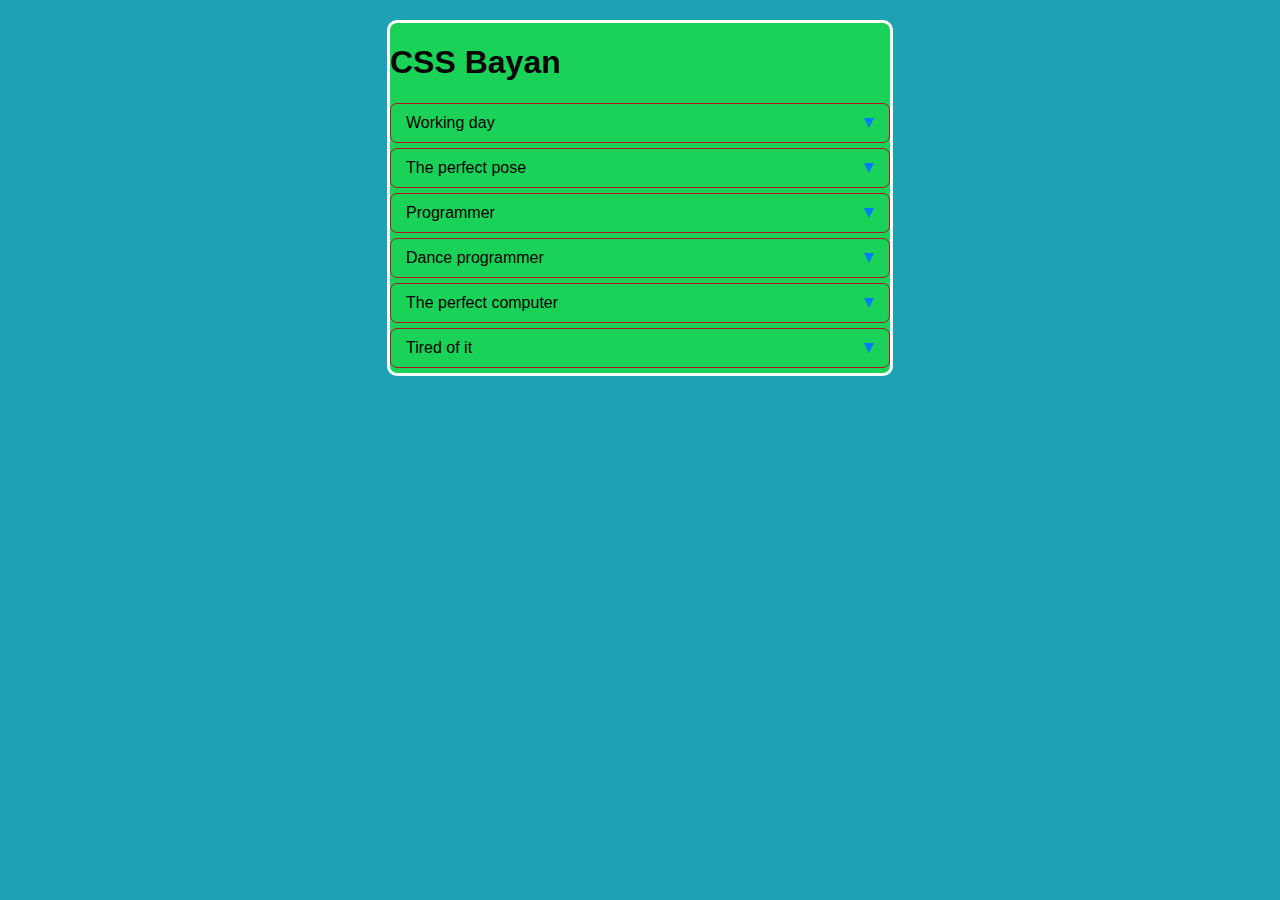
==== cssBayan/index.html @ 454739df "feat: add folder and css file (Sun, Mar 12, 1:19:06 AM)" ====
<!DOCTYPE html>
<html lang="en">
  <head>
    <meta charset="UTF-8" />
    <meta http-equiv="X-UA-Compatible" content="IE=edge" />
    <meta name="viewport" content="width=device-width, initial-scale=1.0" />
    <link rel="stylesheet" href="ctyle.css" />
    <link rel="stylesheet" href="cssBayan\display.css" />
    <title>Document html/css</title>
  </head>
  <body>
    <div class="qwe">
      <h1>CSS Bayan</h1>
      <div class="qwe-item">
        <input class="qwe-input" type="checkbox" name="qwe" id="qwe_1" />
        <label class="qwe-title" for="qwe_1">Working day</label>
        <div class="qwe-text">
          <img src="image\workday.jpg" alt="workday" width="500" height="400" />
        </div>
      </div>
      <div class="qwe-item">
        <input class="qwe-input" type="checkbox" name="qwe" id="qwe_2" />
        <label class="qwe-title" for="qwe_2">The perfect pose</label>
        <div class="qwe-text">
          <img
            src="image\poza.jpg"
            alt="the_perfect_pose"
            width="500"
            height="400"
          />
        </div>
      </div>
      <div class="qwe-item">
        <input class="qwe-input" type="checkbox" name="qwe" id="qwe_3" />
        <label class="qwe-title" for="qwe_3">Programmer</label>
        <div class="qwe-text">
          <img
            src="image\cziter.jpeg"
            alt="programmer"
            width="500"
            height="400"
          />
        </div>
      </div>
      <div class="qwe-item">
        <input class="qwe-input" type="checkbox" name="qwe" id="qwe_4" />
        <label class="qwe-title" for="qwe_4">Dance programmer</label>

        <div class="qwe-text">
          <img
            src="image\dance.jpg"
            alt="dance_programmer"
            width="500"
            height="400"
          />
        </div>
      </div>
      <div class="qwe-item">
        <input class="qwe-input" type="checkbox" name="qwe" id="qwe_5" />
        <label class="qwe-title" for="qwe_5">The perfect computer</label>

        <div class="qwe-text">
          <img
            src="image\idealcomputer.jpg"
            alt="the_perfect_computer"
            width="500"
            height="400"
          />
        </div>
      </div>
      <div class="qwe-item">
        <input class="qwe-input" type="checkbox" name="qwe" id="qwe_6" />
        <label class="qwe-title" for="qwe_6">Tired of it</label>

        <div class="qwe-text">
          <img
            src="image\fackingnoob.jpg"
            alt="tired_of_it"
            width="500"
            height="400"
          />
        </div>
      </div>
    </div>
  </body>
</html>
---- cssBayan/ctyle.css ----
h1 {
  color: rgb(5, 5, 5);
  font-family: Verdana, Geneva, sans-serif;
}
body {
  font-family: Arial, sans-serif;
  font-size: 16px;
  line-height: 1, 5;
  background-color: rgb(29, 162, 179);
}

.qwe {
  background-color: #1bd258;
  border: solid 3px white;
  border-radius: 10px;
  max-width: 500px;
  margin: 20px auto;
}

.qwe-item {
  border: 1px solid #b91125;
  border-radius: 7px;
  margin-bottom: 5px;
}

.qwe-title {
  display: block;
  padding: 10px 15px;
  position: relative;
  cursor: pointer;
  transition: background 0.2s ease-out;
}
.qwe-title:after {
  content: "";
  display: block;
  border-style: solid;
  border-width: 10px 5px 0 5px;
  border-color: #007bff transparent transparent transparent;
  position: absolute;
  top: 50%;
  right: 15px;
  transform: translateY(-50%);
}
.qwe-input {
  width: 0;
  height: 0;
  position: absolute;
}
.qwe-input:checked ~ .qwe-title {
  color: #b91125;
}
.qwe-input:checked ~ .qwe-title::after {
  border-style: solid;
  border-width: 0 5px 10px 5px;
  border-color: transparent transparent #b91125 transparent;
}
.qwe-input:checked ~ .qwe-text {
  display: block;
}

.qwe-title:hover {
  color: #b91125;
}
.qwe-text {
  display: none;
  color: rgb(5, 5, 5);
  font-size: 50 px;
}
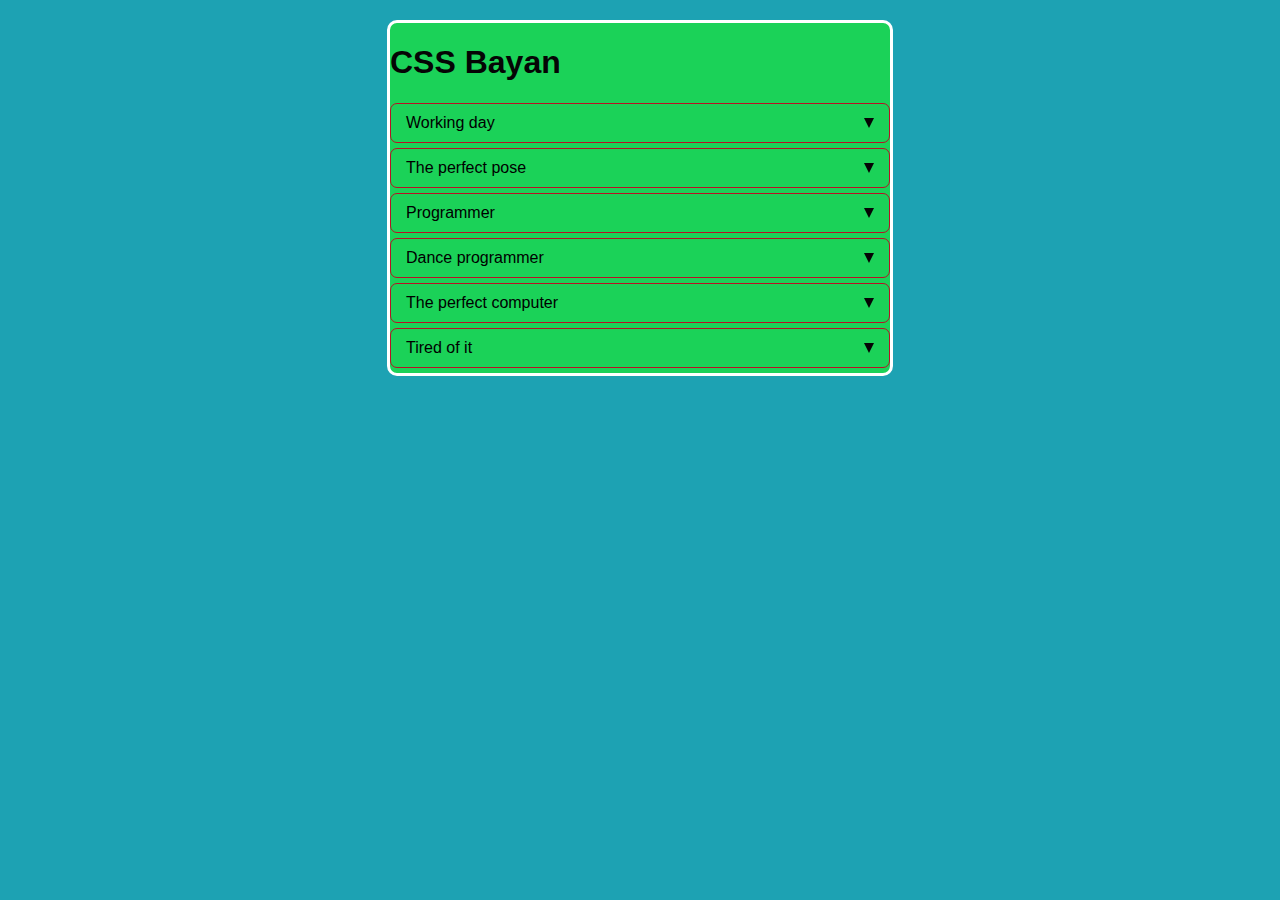
==== commit 9005e4dc: "feat: working in css file (Sun, Mar 12, 11:42:17 PM)" ====
--- a/cssBayan/index.html
+++ b/cssBayan/index.html
@@ -15,31 +15,21 @@
         <input class="qwe-input" type="checkbox" name="qwe" id="qwe_1" />
         <label class="qwe-title" for="qwe_1">Working day</label>
         <div class="qwe-text">
-          <img src="image\workday.jpg" alt="workday" width="500" height="400" />
+          <img src="image\workday.jpg" alt="workday" />
         </div>
       </div>
       <div class="qwe-item">
         <input class="qwe-input" type="checkbox" name="qwe" id="qwe_2" />
         <label class="qwe-title" for="qwe_2">The perfect pose</label>
         <div class="qwe-text">
-          <img
-            src="image\poza.jpg"
-            alt="the_perfect_pose"
-            width="500"
-            height="400"
-          />
+          <img src="image\poza.jpg" alt="the_perfect_pose" />
         </div>
       </div>
       <div class="qwe-item">
         <input class="qwe-input" type="checkbox" name="qwe" id="qwe_3" />
         <label class="qwe-title" for="qwe_3">Programmer</label>
         <div class="qwe-text">
-          <img
-            src="image\cziter.jpeg"
-            alt="programmer"
-            width="500"
-            height="400"
-          />
+          <img src="image\cziter.jpeg" alt="programmer" />
         </div>
       </div>
       <div class="qwe-item">
@@ -47,12 +37,7 @@
         <label class="qwe-title" for="qwe_4">Dance programmer</label>
 
         <div class="qwe-text">
-          <img
-            src="image\dance.jpg"
-            alt="dance_programmer"
-            width="500"
-            height="400"
-          />
+          <img src="image\dance.jpg" alt="dance_programmer" />
         </div>
       </div>
       <div class="qwe-item">
@@ -60,12 +45,7 @@
         <label class="qwe-title" for="qwe_5">The perfect computer</label>
 
         <div class="qwe-text">
-          <img
-            src="image\idealcomputer.jpg"
-            alt="the_perfect_computer"
-            width="500"
-            height="400"
-          />
+          <img src="image\idealcomputer.jpg" alt="the_perfect_computer" />
         </div>
       </div>
       <div class="qwe-item">
@@ -73,12 +53,7 @@
         <label class="qwe-title" for="qwe_6">Tired of it</label>
 
         <div class="qwe-text">
-          <img
-            src="image\fackingnoob.jpg"
-            alt="tired_of_it"
-            width="500"
-            height="400"
-          />
+          <img src="image\fackingnoob.jpg" alt="tired_of_it" />
         </div>
       </div>
     </div>
--- a/cssBayan/ctyle.css
+++ b/cssBayan/ctyle.css
@@ -1,6 +1,18 @@
 h1 {
   color: rgb(5, 5, 5);
   font-family: Verdana, Geneva, sans-serif;
+}
+img {
+  transition: 0.5s;
+  border-radius: 10px;
+  margin: 0 auto;
+  display: flex;
+  justify-content: center;
+  padding: 2px;
+  overflow: hidden;
+  align-items: center;
+  height: 490px;
+  width: 490px;
 }
 body {
   font-family: Arial, sans-serif;
@@ -10,6 +22,10 @@
 }
 
 .qwe {
+  transition: 0.5s;
+  border-radius: 10px;
+  justify-content: center;
+  align-items: center;
   background-color: #1bd258;
   border: solid 3px white;
   border-radius: 10px;
@@ -29,18 +45,27 @@
   position: relative;
   cursor: pointer;
   transition: background 0.2s ease-out;
+  height: 100%;
+  width: auto;
 }
+
 .qwe-title:after {
   content: "";
   display: block;
   border-style: solid;
   border-width: 10px 5px 0 5px;
-  border-color: #007bff transparent transparent transparent;
+  border-color: rgb(5, 5, 5) transparent transparent transparent;
   position: absolute;
   top: 50%;
   right: 15px;
   transform: translateY(-50%);
 }
+.qwe-input:checked ~ .qwe-title::after {
+  border-style: solid;
+  border-width: 0 5px 10px 5px;
+  border-color: transparent transparent #b91125 transparent;
+}
+
 .qwe-input {
   width: 0;
   height: 0;
@@ -49,11 +74,7 @@
 .qwe-input:checked ~ .qwe-title {
   color: #b91125;
 }
-.qwe-input:checked ~ .qwe-title::after {
-  border-style: solid;
-  border-width: 0 5px 10px 5px;
-  border-color: transparent transparent #b91125 transparent;
-}
+
 .qwe-input:checked ~ .qwe-text {
   display: block;
 }
